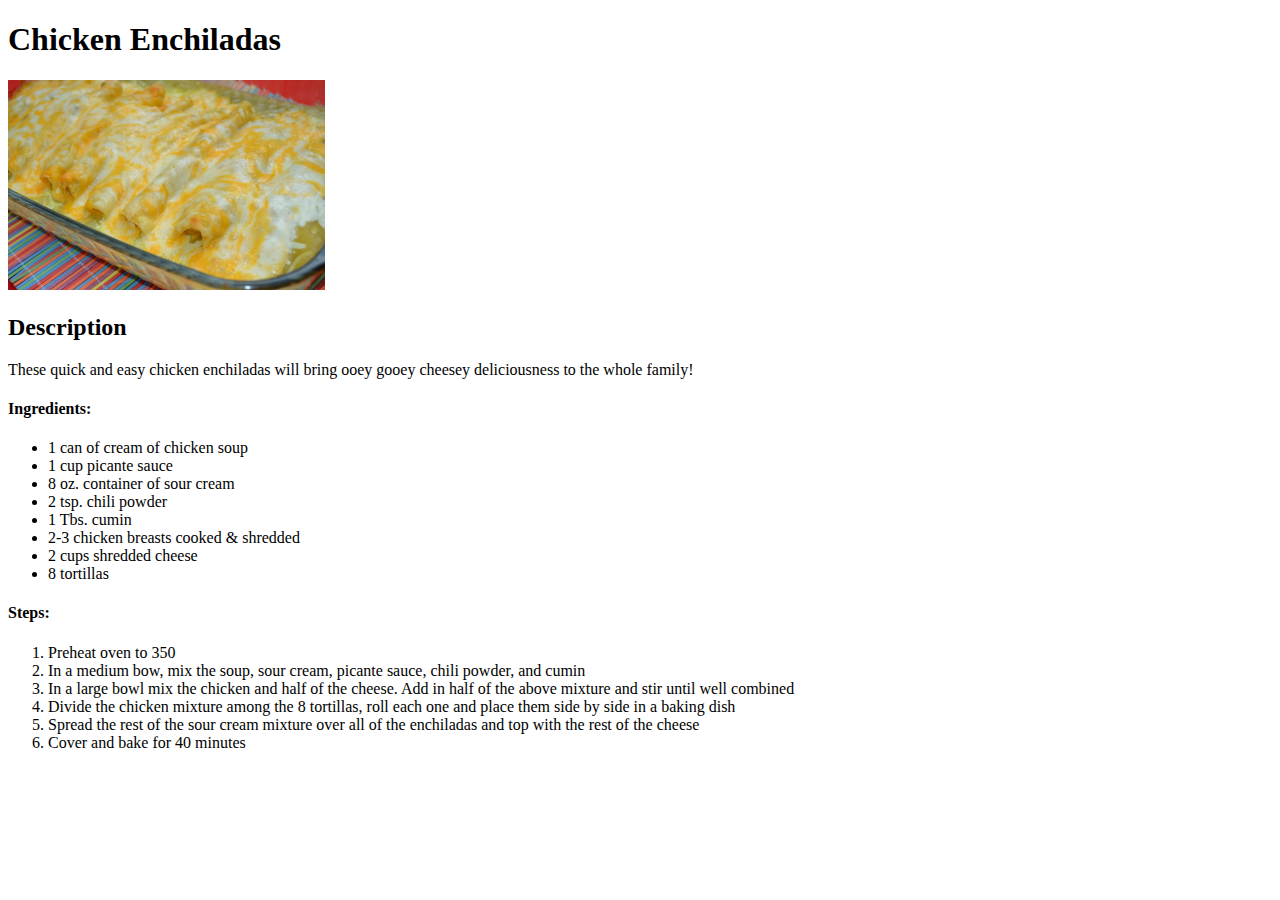
==== recipes/chickenenchiladas.html @ 6fca9c39 "Create recipeimages dir and chickenenchiladas page" ====
<!DOCTYPE html>
<html lang="en">
<head>
    <meta charset="UTF-8">
    <meta name="viewport" content="width=device-width, initial-scale=1.0">
    <title>Document</title>
</head>
<body>
    
    <h1>Chicken Enchiladas</h1>
      <img src="./recipeimages/chickenenchiladas.jpg" alt="A dish containing cheesey enchiladas fresh from the oven" height="210">
        <h2>Description</h2>
          <p>These quick and easy chicken enchiladas will bring ooey gooey cheesey deliciousness to the whole family!</p>
          <h4>Ingredients:</h4>
            <ul>
                <li>1 can of cream of chicken soup</li>
                <li>1 cup picante sauce</li>
                <li>8 oz. container of sour cream</li>
                <li>2 tsp. chili powder</li>
                <li>1 Tbs. cumin</li>
                <li>2-3 chicken breasts cooked & shredded</li>
                <li>2 cups shredded cheese</li>
                <li>8 tortillas</li>
            </ul>

          <h4>Steps:</h4>
            <ol>
                <li>Preheat oven to 350</li>
                <li>In a medium bow, mix the soup, sour cream, picante sauce, chili powder, and cumin</li>
                <li>In a large bowl mix the chicken and half of the cheese.
                    Add in half of the above mixture and stir until well combined
                </li>
                <li>Divide the chicken mixture among the 8 tortillas, roll each one and place them side by side
                    in a baking dish
                </li>
                <li>Spread the rest of the sour cream mixture over all of the enchiladas and top with the rest of the cheese</li>
                <li>Cover and bake for 40 minutes</li>
            </ol>
          


</body>
</html>
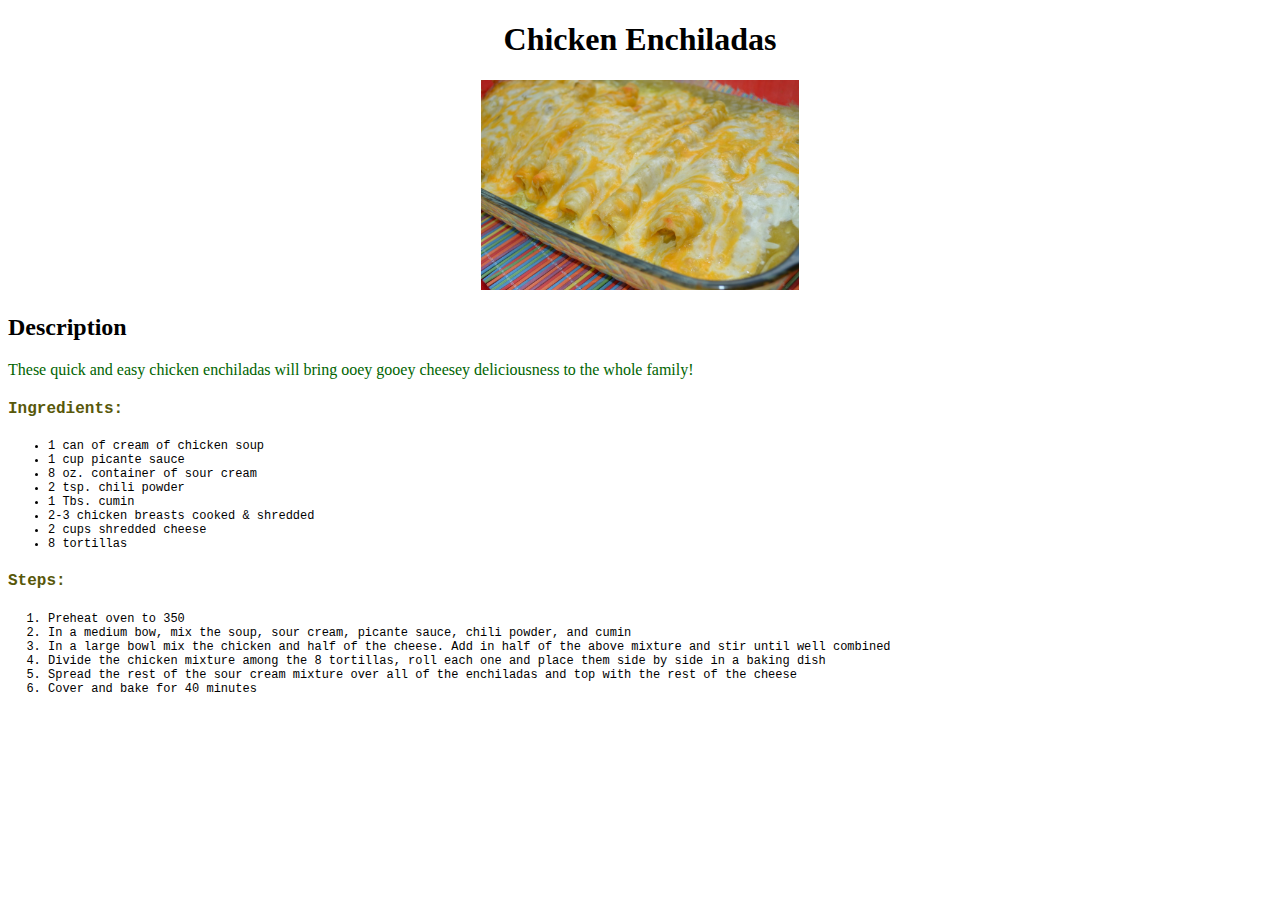
==== commit de6ee9ac: "Update description classes" ====
--- a/recipes/chickenenchiladas.html
+++ b/recipes/chickenenchiladas.html
@@ -3,14 +3,15 @@
 <head>
     <meta charset="UTF-8">
     <meta name="viewport" content="width=device-width, initial-scale=1.0">
-    <title>Document</title>
+    <title>Chicken Enchiladas</title>
+    <link rel="stylesheet" href="../styles.css">
 </head>
 <body>
     
-    <h1>Chicken Enchiladas</h1>
-      <img src="./recipeimages/chickenenchiladas.jpg" alt="A dish containing cheesey enchiladas fresh from the oven" height="210">
-        <h2>Description</h2>
-          <p>These quick and easy chicken enchiladas will bring ooey gooey cheesey deliciousness to the whole family!</p>
+    <h1 class="Recipe-Title">Chicken Enchiladas</h1>
+      <div class="Recipe-Image"> <img src="./recipeimages/chickenenchiladas.jpg" alt="A dish containing cheesey enchiladas fresh from the oven" height="210"></div>
+        <h2 class="Recipe-Description-Title">Description</h2>
+          <p class="Recipe-Description">These quick and easy chicken enchiladas will bring ooey gooey cheesey deliciousness to the whole family!</p>
           <h4>Ingredients:</h4>
             <ul>
                 <li>1 can of cream of chicken soup</li>
--- a/styles.css
+++ b/styles.css
@@ -0,0 +1,20 @@
+ .Recipe-Title, 
+ .Recipe-Image {
+    text-align: center;
+}
+
+.Recipe-Description {
+    color: darkgreen;
+    font-family: ;
+}
+
+h4 {
+    color: rgb(88, 88, 10);
+    font-family: courier;
+}
+
+ul,
+ol {
+    font-family:'Courier New', Courier, monospace;
+    font-size: 12px;
+}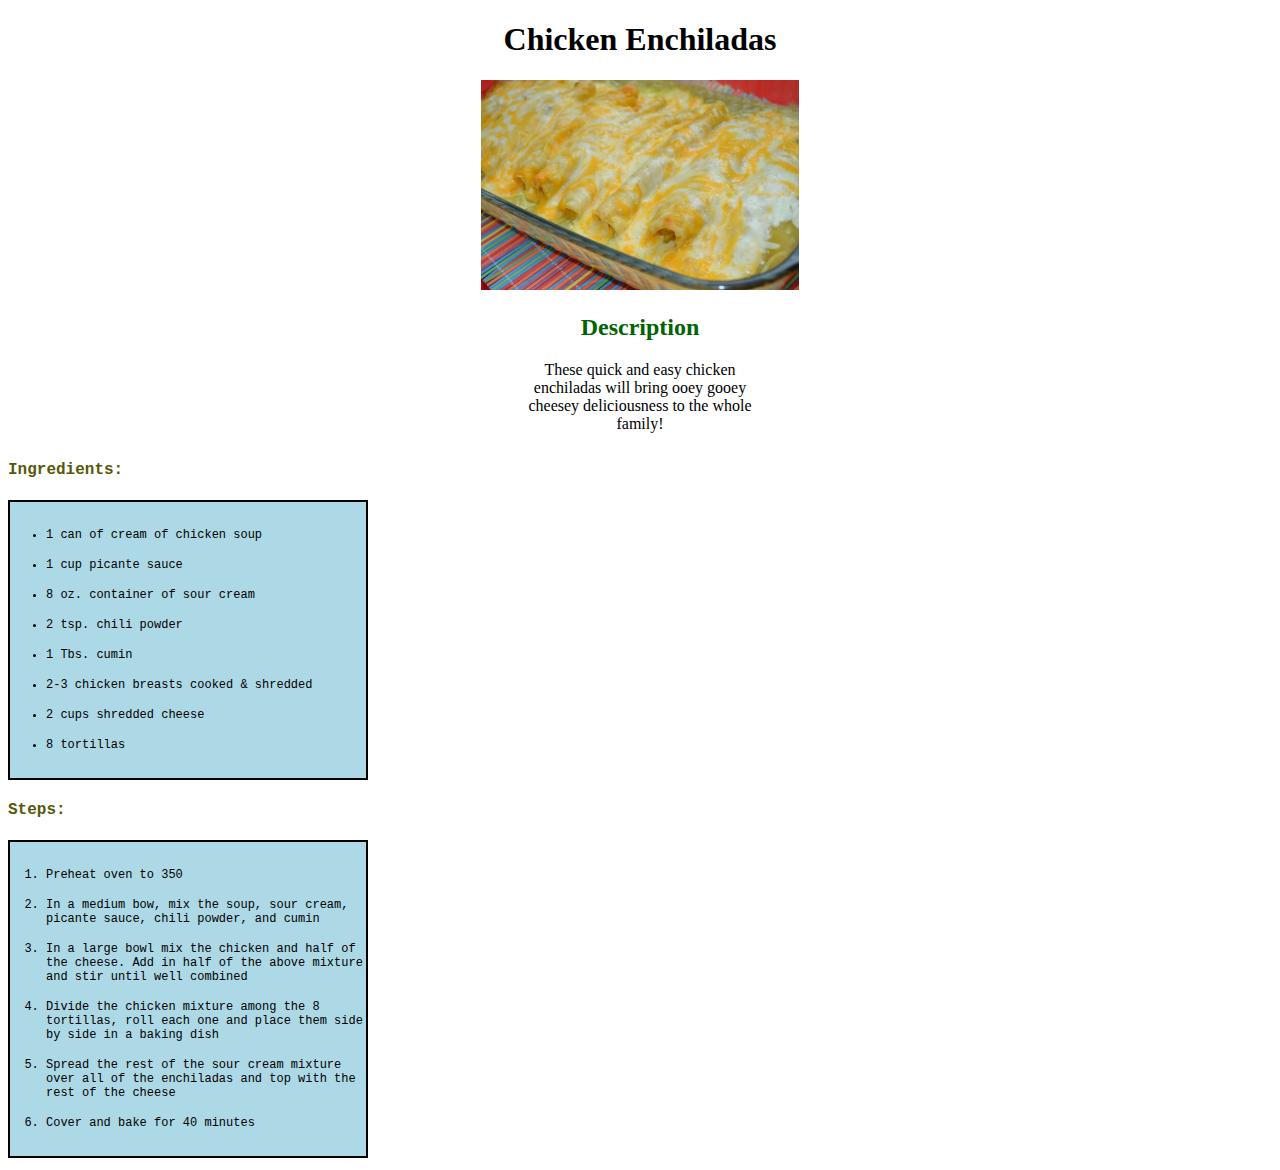
==== commit 9d46fe9a: "Add ingredients, steps, background & spacing" ====
--- a/recipes/chickenenchiladas.html
+++ b/recipes/chickenenchiladas.html
@@ -13,7 +13,7 @@
         <h2 class="Recipe-Description-Title">Description</h2>
           <p class="Recipe-Description">These quick and easy chicken enchiladas will bring ooey gooey cheesey deliciousness to the whole family!</p>
           <h4>Ingredients:</h4>
-            <ul>
+            <ul class="Ingredients-Steps">
                 <li>1 can of cream of chicken soup</li>
                 <li>1 cup picante sauce</li>
                 <li>8 oz. container of sour cream</li>
@@ -25,7 +25,7 @@
             </ul>
 
           <h4>Steps:</h4>
-            <ol>
+            <ol class="Ingredients-Steps Steps">
                 <li>Preheat oven to 350</li>
                 <li>In a medium bow, mix the soup, sour cream, picante sauce, chili powder, and cumin</li>
                 <li>In a large bowl mix the chicken and half of the cheese.
--- a/styles.css
+++ b/styles.css
@@ -1,11 +1,21 @@
+ * {
+    box-sizing: border-box;
+ }
+ 
  .Recipe-Title, 
  .Recipe-Image {
     text-align: center;
 }
 
+.Recipe-Description-Title {
+    color: darkgreen;
+    text-align: center;
+}
+
 .Recipe-Description {
-    color: darkgreen;
-    font-family: ;
+    text-align: center;
+    margin: 0 auto 28px;
+    width: 240px;
 }
 
 h4 {
@@ -17,4 +27,16 @@
 ol {
     font-family:'Courier New', Courier, monospace;
     font-size: 12px;
+}
+
+li {
+    margin: 16px 0;
+}
+
+.Ingredients-Steps {
+    height: auto;
+    width: 360px;
+    background-color: lightblue;
+    border: 2px solid black;
+    padding: 10px 0 10px 36px;
 }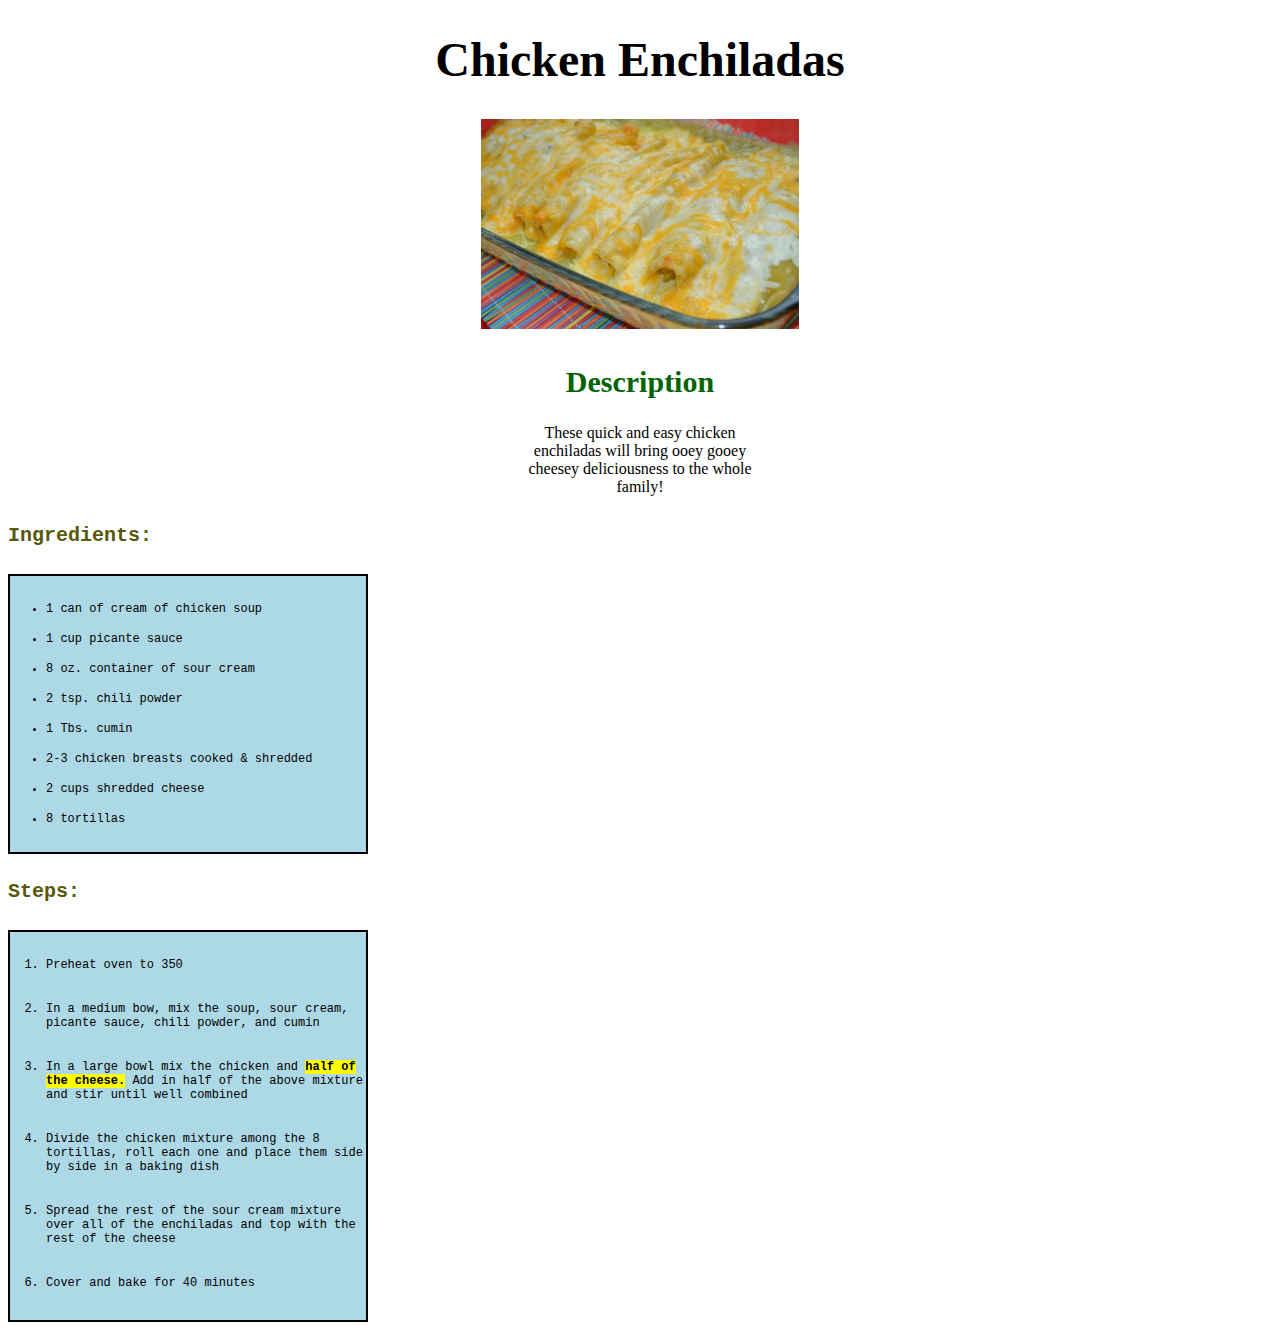
==== commit 8f3a514a: "Adjust font format" ====
--- a/recipes/chickenenchiladas.html
+++ b/recipes/chickenenchiladas.html
@@ -28,7 +28,7 @@
             <ol class="Ingredients-Steps Steps">
                 <li>Preheat oven to 350</li>
                 <li>In a medium bow, mix the soup, sour cream, picante sauce, chili powder, and cumin</li>
-                <li>In a large bowl mix the chicken and half of the cheese.
+                <li>In a large bowl mix the chicken and <span style=background-color:yellow><strong>half of the cheese.</strong></span>
                     Add in half of the above mixture and stir until well combined
                 </li>
                 <li>Divide the chicken mixture among the 8 tortillas, roll each one and place them side by side
--- a/styles.css
+++ b/styles.css
@@ -5,11 +5,13 @@
  .Recipe-Title, 
  .Recipe-Image {
     text-align: center;
+    font-size: 48px;
 }
 
 .Recipe-Description-Title {
     color: darkgreen;
     text-align: center;
+    font-size: 30px;
 }
 
 .Recipe-Description {
@@ -21,6 +23,7 @@
 h4 {
     color: rgb(88, 88, 10);
     font-family: courier;
+    font-size: 20px;
 }
 
 ul,
@@ -39,4 +42,12 @@
     background-color: lightblue;
     border: 2px solid black;
     padding: 10px 0 10px 36px;
+}
+
+.Steps li {
+    margin-bottom: 30px;
+}
+
+.Steps {
+    padding-bottom: 0px;
 }